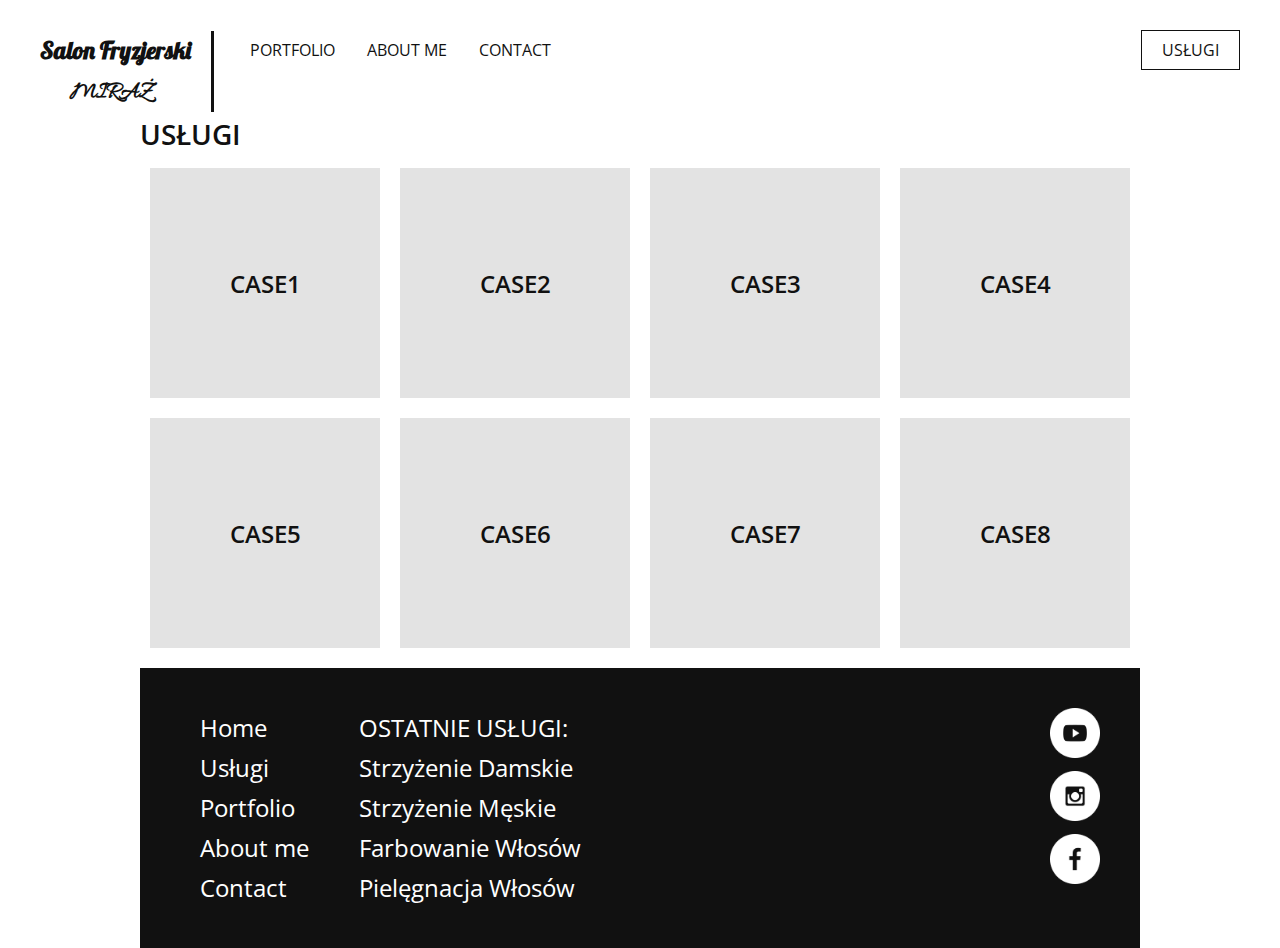
==== cases.html @ ece923a9 "deleted contact me" ====
<!DOCTYPE html>
<html>
	<head lang="pl-PL">
		<meta charset="utf-8">
		<title>Salon Fryzjerski Miraż - Justyna Stasiak-Brzozowska</title>
		<meta name="viewport" content="width=device-width, initial-scale=1.0">
		<link href="//fonts.googleapis.com/css2?family=Allura&family=Lobster&family=Open+Sans&display=swap" rel="stylesheet">
		<link rel="stylesheet" href="style.css">
	</head>
	<body>
		<header>
			<a href="index.html" class="header-brand">Salon Fryzjerski
				<br><strong>Miraż</strong></a>
			<nav>
				<ul>
					<li><a href="portfolio.html">Portfolio</a></li>
					<li><a href="about.html">About me</a></li>
					<li><a href="contact.html">Contact</a></li>
				</ul>
				<a href="cases.html" class="header-cases">Usługi</a>
			</nav>
		</header>
		<main>
			<section class="cases-links">
				<div class="wrapper">
					<h2>Usługi</h2>
					<a href="case1.html">
						<div class="cases-link">
							<p>Case1</p>
						</div>
					</a>
					<a href="#"></a>
					<div class="cases-link">
						<p>Case2</p>
					</div>
					<a href="#">
						<div class="cases-link">
							<p>Case3</p>
						</div>
					</a>
					<a href="#">
						<div class="cases-link">
							<p>Case4</p>
						</div>
					</a>
					<a href="#">
						<div class="cases-link">
							<p>Case5</p>
						</div>
					</a>
					<a href="#">
						<div class="cases-link">
							<p>Case6</p>
						</div>
					</a>
					<a href="#">
						<div class="cases-link">
							<p>Case7</p>
						</div>
					</a>
					<a href="#">
						<div class="cases-link">
							<p>Case8</p>
						</div>
					</a>
				</div>
				
			</section>


		</main>
		<div class="wrapper">
			<footer>
				<ul class="footer-links-main">
					<li><a href="">Home</a></li>
					<li><a href="">Usługi</a></li>
					<li><a href="">Portfolio</a></li>
					<li><a href="">About me</a></li>
					<li><a href="">Contact</a></li>
				</ul>
				<ul class="footer-links-cases">
					<li><p>Ostatnie Usługi:</p></li>
					<li><a	href="#">Strzyżenie damskie</a></li>
					<li><a	href="#">Strzyżenie męskie</a></li>
					<li><a	href="#">Farbowanie włosów</a></li>
					<li><a	href="#">Pielęgnacja włosów</a></li>
				</ul>
				<div class="footer-sm">
					<a href="#">
						<img src="icons/youtube.png" alt="youtube icon">
					</a>
					<a href="#">
						<img src="icons/instagram.png" alt="instagram icon">
					</a>
					<a href="#">
						<img src="icons/facebook.png" alt="facebook icon">	
					</a>
					
				</div>
			</footer>
		</div>
	</body>
</html>
---- style.css ----
/* 
html5doctor.com Reset Stylesheet
v1.6.1
Last Updated: 2010-09-17
Author: Richard Clark - http://richclarkdesign.com 
Twitter: @rich_clark
*/

html, body, div, span, object, iframe,
h1, h2, h3, h4, h5, h6, p, blockquote, pre,
abbr, address, cite, code,
del, dfn, em, img, ins, kbd, q, samp,
small, strong, sub, sup, var,
b, i,
dl, dt, dd, ol, ul, li,
fieldset, form, label, legend,
table, caption, tbody, tfoot, thead, tr, th, td,
article, aside, canvas, details, figcaption, figure, 
footer, header, hgroup, menu, nav, section, summary,
time, mark, audio, video {
    margin:0;
    padding:0;
    border:0;
    outline:0;
    font-size:100%;
    vertical-align:baseline;
    background:transparent;
}

body {
    line-height:1;
}

article,aside,details,figcaption,figure,
footer,header,hgroup,menu,nav,section { 
    display:block;
}

nav ul {
    list-style:none;
}

blockquote, q {
    quotes:none;
}

blockquote:before, blockquote:after,
q:before, q:after {
    content:'';
    content:none;
}

a {
    margin:0;
    padding:0;
    font-size:100%;
    vertical-align:baseline;
    background:transparent;
}

/* change colours to suit your needs */
ins {
    background-color:#ff9;
    color:#000;
    text-decoration:none;
}

/* change colours to suit your needs */
mark {
    background-color:#ff9;
    color:#000; 
    font-style:italic;
    font-weight:bold;
}

del {
    text-decoration: line-through;
}

abbr[title], dfn[title] {
    border-bottom:1px dotted;
    cursor:help;
}

table {
    border-collapse:collapse;
    border-spacing:0;
}

/* change border colour to suit your needs */
hr {
    display:block;
    height:1px;
    border:0;   
    border-top:1px solid #cccccc;
    margin:1em 0;
    padding:0;
}

input, select {
    vertical-align:middle;
}


/*from this point is MY CODE*/

* {
	text-decoration: none;
}


/* some new fonts
font-family: 'Allura', cursive; - Miraz
font-family: 'Lobster', cursive; - Salon Fryzjerski
font-family: 'Open Sans', sans-serif; - tekst/menu
*/

/*
body	{
	background-color: #f3f3f3;
}
*/

main	{
	padding-top: 120px;
}

header	{
	position: fixed;
	top: 0;
	right: 0;
	left: 0;
	background-color: #fff;
	width:	100%;
	height:	120px;
}

header .header-brand {
	font-family: 'Lobster', cursive;
	font-size: 24px;
	font-weight: 600;
	color: #111;
	display: block;
	margin: 0 auto;
	text-align: center;
	padding: 20px 0;
}
header .header-brand strong {
	font-family: 'Allura', cursive;
	font-size: 24px;
	font-weight: 900;
	text-transform: uppercase;
	}

header nav ul {
	display: block;
	margin: 0 auto;
	width: fit-content;
}

header nav ul li {
/*display: inline-block;*/
float: left;
list-style: none;
padding: 0 16px;
}

header nav ul li a {
	font-family: 'Open Sans', sans-serif;
	font-size: 16px;
	color: #111;
	text-transform: uppercase;
}

header .header-cases {
	display: none;
}

@media	only screen and (max-width: 320px) {
	header nav ul li {
		padding: 0 10px 0 10px;
		}
		
	header nav ul li a {
			font-size: 12px;
		}
}

@media	only screen and (min-width: 1000px) {
	header .header-brand {
		margin: 31px 0;
		text-align: left;
		line-height: 38px;
		padding: 0px 20px 0px 40px;
		border-right: 3px solid #111;
		float: left;
	}
	header .header-brand strong {
		/*font-family: 'Allura', cursive;
		font-size: 24px;
		font-weight: 900;
		text-transform: uppercase;*/
		padding-left: 30px;
		}

	header nav ul {
		margin: 20px 0px 0px 20px;
		float: left;
	}
	
	header nav ul li a {
		line-height: 60px;
	}
	header .header-cases {
		display: block;
		font-family: 'Open Sans', sans-serif;
		font-size: 16px;
		color: #111;
		text-transform: uppercase;
		line-height: 38px;
		border: 1px	solid	#111;
		float: right;
		margin-right: 40px;
		margin-top: 30px;
		padding: 0 20px;
	}
}

/*INDEX*/

.index-banner {
	width: 100%;
	height: calc(100vh - 120px);
	background-image: url('img/pexels-engin-akyurt-3356170.jpg');
	background-repeat: no-repeat;
	background-position: center;
	background-size: cover;
	display: table;
}

.vertical-center {
	display: table-cell;
	vertical-align: middle;
}

.index-banner h2 {
	font-family: 'Lobster', cursive;
	font-size: 60px;
	font-weight: 900;
	line-height: 70px;
	color: #fff;
	text-align: center;
	text-shadow: 2px 2px 8px #111;
}

.index-banner h1 {
	font-family: 'Open Sans', sans-serif;
	font-size: 28px;
	font-weight: 100;
	font-style:	italic;
	line-height: 40px;
	color: #fff;
	text-align: center;
	text-shadow: 2px 2px 8px #111;
}

.index-links div {
	margin: 16px 16px 0;
	width: calc(100% - 32px);
	height: 100px;
	background-color: #f2f2f2;
}

.index-links div h3 {
	font-family: 'Open Sans', sans-serif;
	font-size: 28px;
	font-weight: 600;
	font-style: normal;
	line-height: 100px;
	color: #111;
	text-align: center;
	text-transform: uppercase;
}

@media	only screen and (max-width: 320px) {
	.index-banner h2 {
		font-size: 45px;
		font-weight: 600;
		line-height: 60px;
	}
	
	.index-banner h1 {
		font-size: 20px;
		line-height: 30px;
	}

	.index-links div h3 {
		font-size: 24px;
	}
}

@media	only screen and (min-width: 1000px) {
	.wrapper {
		width: 1000px;
		margin: 0 auto;
	}
	
	.index-banner {
		height: 450px;
	}

	.index-banner h1 {
		display: block;
		width: 560px;
		margin: 0 auto;
	}

	.index-links {
		overflow: hidden;
	}

	.index-links div {
		margin: 20px 10px 0;
		height: 230px;
		background-color: #f2f2f2;
		float: left;
	}

	.index-boxlink-square {
		width: calc(25% - 20px) !important;
	}

	.index-boxlink-rectangle {
		width: calc(50% - 20px) !important;
	}

	.index-links div h3 {
		line-height: 230px;
	}
}

/*CASES*/

.cases-links	{
	overflow: hidden;
	margin-bottom: 20px;
}

.cases-links h2	{
	font-family: 'Open Sans', sans-serif;
	font-size: 28px;
	font-weight: 600;
	font-style: normal;
	color: #111;
	text-transform: uppercase;
}

.cases-links .cases-link	{
	float: left;
	width: 230px;
	height: 230px;
	margin: 20px 10px 0;
	background-color: #e3e3e3;
}

.cases-links .cases-link p	{
	padding-top: 45%;
	font-family: 'Open Sans', sans-serif;
	font-size: 24px;
	font-weight: 600;
	font-style: normal;
	color: #111;
	text-align: center;
	text-transform: uppercase;
}

/*CONTACT ME*/


/*FOOTER*/

footer {
	width: calc(100% - 80px);
	padding: 40px 40px;
	margin-top: 20px;
	background-color: #111;
	overflow: hidden;
}

footer ul {
	width: fit-content;
	float: left;
	padding-left: 20px;
}

footer ul li {
	display: block;
	list-style: none;
}

footer ul li a {
	font-family: 'Open Sans', sans-serif;
	font-size: 24px;
	color: #fff;
	line-height: 40px;
}

.footer-links-cases {
	display: none;
	text-transform: capitalize;
}

.footer-sm {
	width: 50px;
	float: right;
}

.footer-sm img {
	width: 100%;
	margin-bottom: 10px;
}

@media	only screen and (max-width: 320px) {
	footer ul {
		padding-left: 0px;
	}
}

@media	only screen and (min-width: 1000px) {
	.footer-links-cases {
		display: block;
	}

	footer ul {
		padding-right: 30px;
	}

	footer ul li p {
		font-family: 'Open Sans', sans-serif;
		font-size: 24px;
		color: #fff;
		line-height: 40px;
		text-transform: uppercase;
	}


}
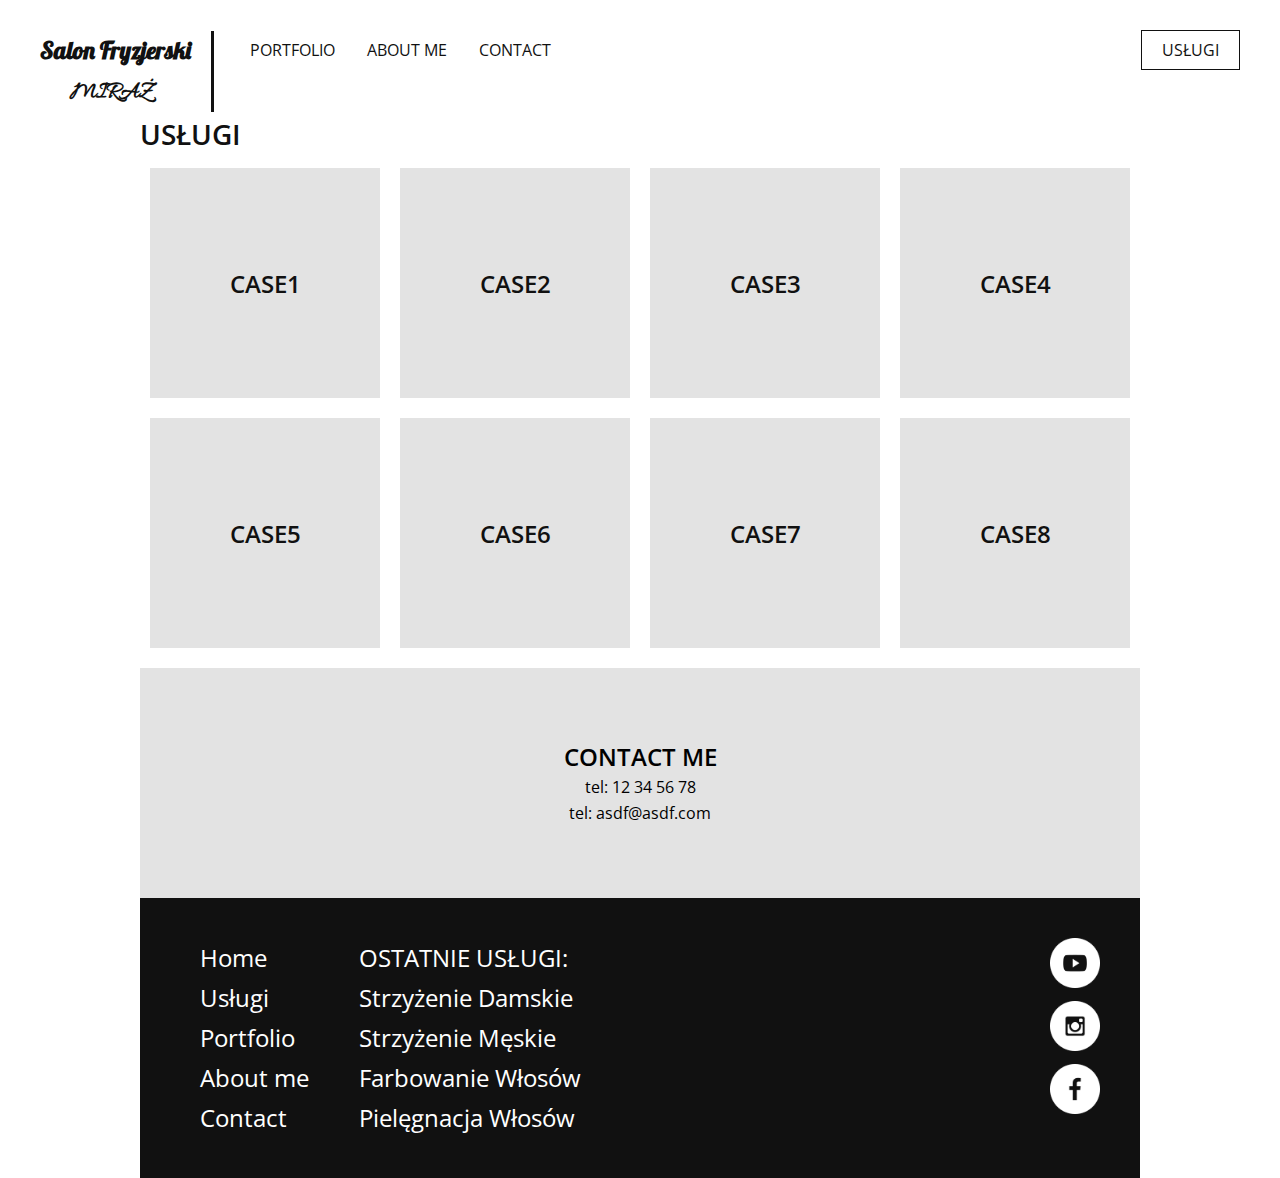
==== commit 1720bd18: "add contact me to cases" ====
--- a/cases.html
+++ b/cases.html
@@ -67,9 +67,20 @@
 				
 			</section>
 
+		
 
 		</main>
+
 		<div class="wrapper">
+			<div class="contact-me">
+				<h3>CONTACT ME</h3>
+				<p>tel: 12 34 56 78</p>
+				<p>tel: asdf@asdf.com</p>
+			</div>
+		</div>
+
+		<div class="wrapper">
+			
 			<footer>
 				<ul class="footer-links-main">
 					<li><a href="">Home</a></li>
--- a/style.css
+++ b/style.css
@@ -376,6 +376,25 @@
 
 /*CONTACT ME*/
 
+.contact-me {
+	float: left;
+	width: 100%;
+	height: 230px;
+	background-color: #e3e3e3;
+	font-family: 'Open Sans', sans-serif;
+	text-align: center;
+}
+
+.contact-me h3 {
+	padding: 77px 0 0;
+	font-size: 24px;
+	font-weight: 600;
+}
+.contact-me p {
+	padding: 10px 0 0;
+	font-size: 16px;
+	font-weight: 400;
+}
 
 /*FOOTER*/
 
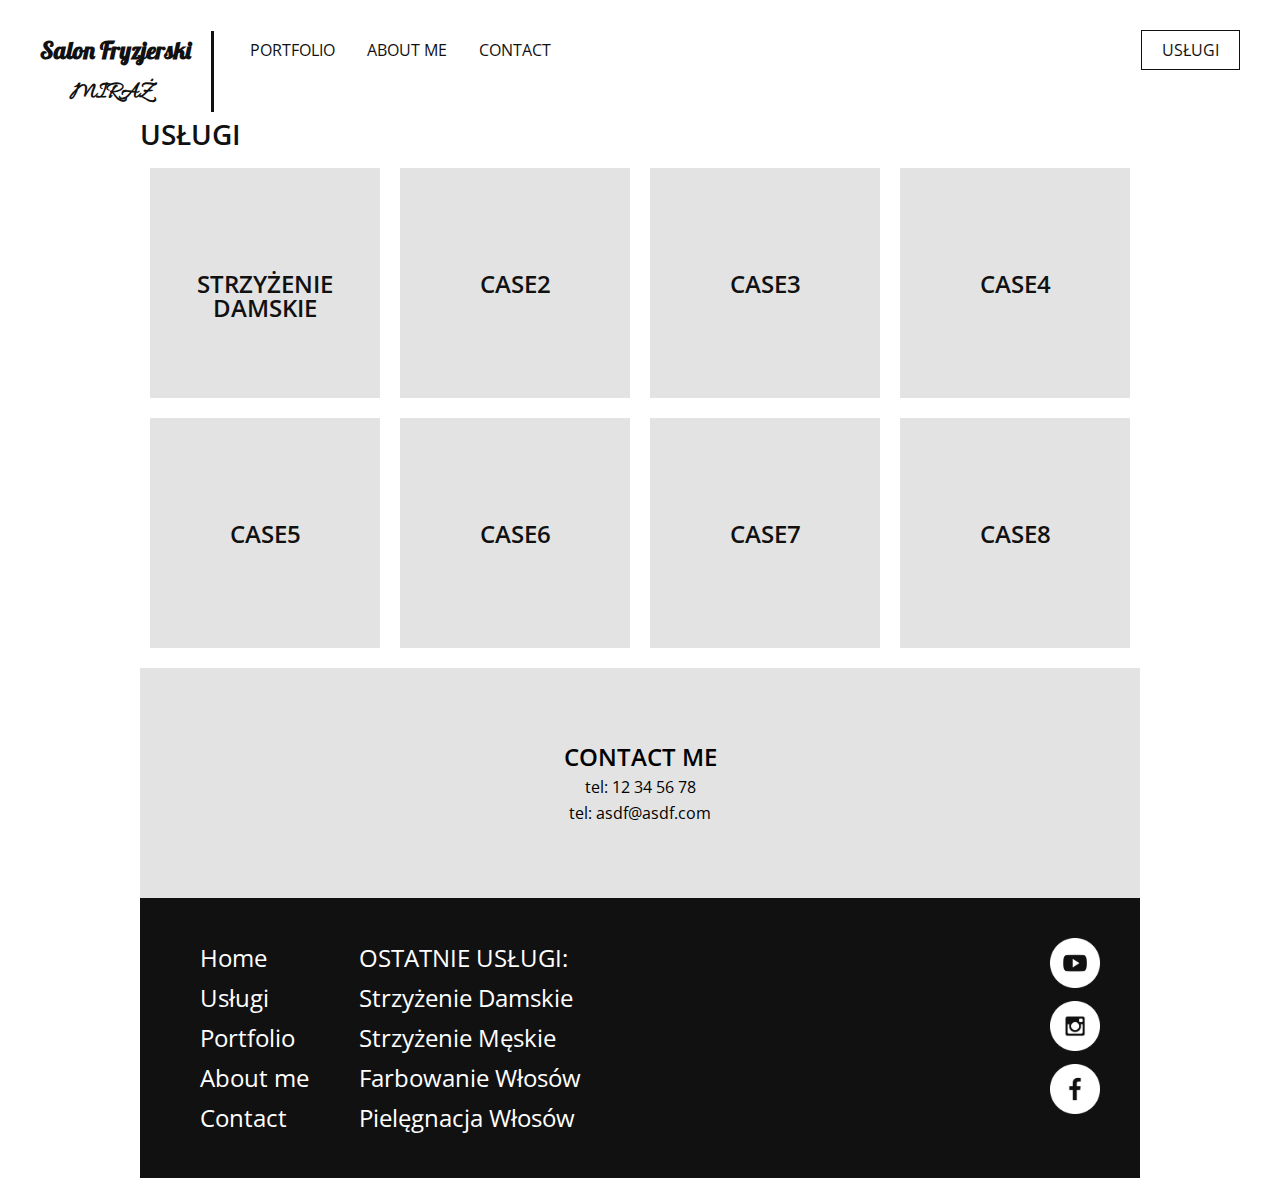
==== commit c19bb535: "change cases1 title" ====
--- a/cases.html
+++ b/cases.html
@@ -26,7 +26,7 @@
 					<h2>Usługi</h2>
 					<a href="case1.html">
 						<div class="cases-link">
-							<p>Case1</p>
+							<p>Strzyżenie damskie</p>
 						</div>
 					</a>
 					<a href="#"></a>
--- a/style.css
+++ b/style.css
@@ -396,6 +396,51 @@
 	font-weight: 400;
 }
 
+/*CASE*/
+
+.case-vid h2 {
+	font-family: 'Open Sans', sans-serif;
+	font-size: 28px;
+	font-weight: 600;
+	font-style: normal;
+	color: #111;
+	text-align: center;
+	text-transform: uppercase;
+}
+
+.case-vid video {
+	display: block;
+	margin: 0	auto;
+	padding: 30px 0;
+}
+
+.case-vid article h3 {
+	font-family: 'Open Sans', sans-serif;
+	font-size: 28px;
+	font-weight: 600;
+	font-style: normal;
+	color: #111;
+	text-transform: uppercase;
+	padding-bottom: 20px;
+}
+
+.case-vid article p {
+	font-family: 'Open Sans', sans-serif;
+	font-size: 16px;
+	font-weight: 400;
+	line-height: 24px;
+	font-style: normal;
+	color: #111;
+	text-transform: uppercase;
+	column-count: 3;
+	column-gap: 30px;
+	text-align: justify;
+}
+
+.wrapper video {
+	width: 100%;
+}
+
 /*FOOTER*/
 
 footer {
